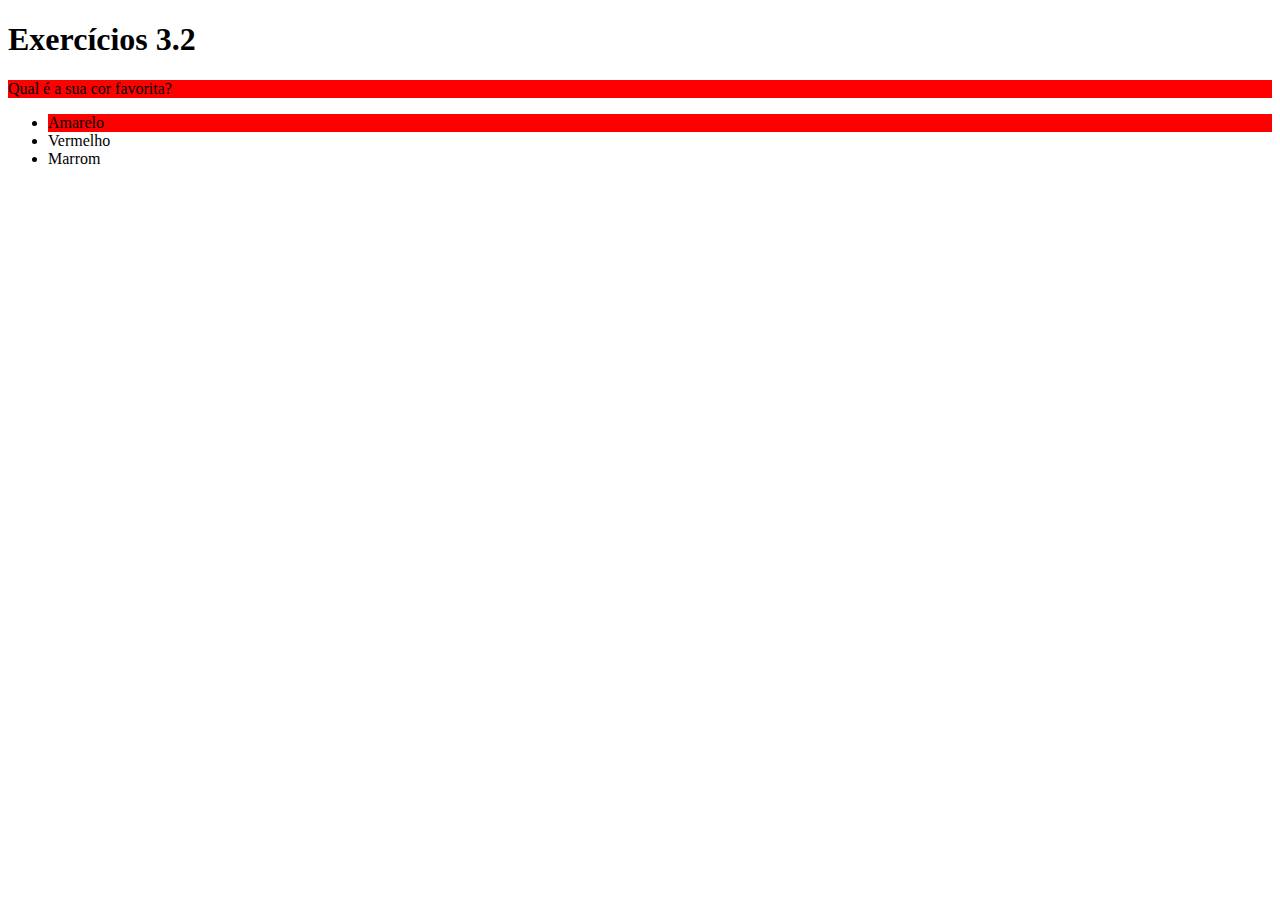
==== fundamentos/bloco-3-introducao-a-html-e-css/dia-2-html-css-primeiros-passos-em-css/index.html @ 31724e1e "novo dia2 -original" ====
<!DOCTYPE html>
<html lang="pt-br">
  <head>
    <meta charset="UTF-8">
    <title>HTML</title>
    <style> 
      h1 {
        text-align: 65px;
        text-color: orange;
      }

      li{ 
        background-color= blue;
      }

     .background {
       background-color: red;
     }

    </style>
  </head>
  <body>
    <h1>Exercícios 3.2</h1>
    <p class="background">Qual é a sua cor favorita?</p>
    <ul>
      <li class="background">Amarelo</li>
      <li>Vermelho</li>
      <li>Marrom</li>
    </ul>
  </body>
</html>
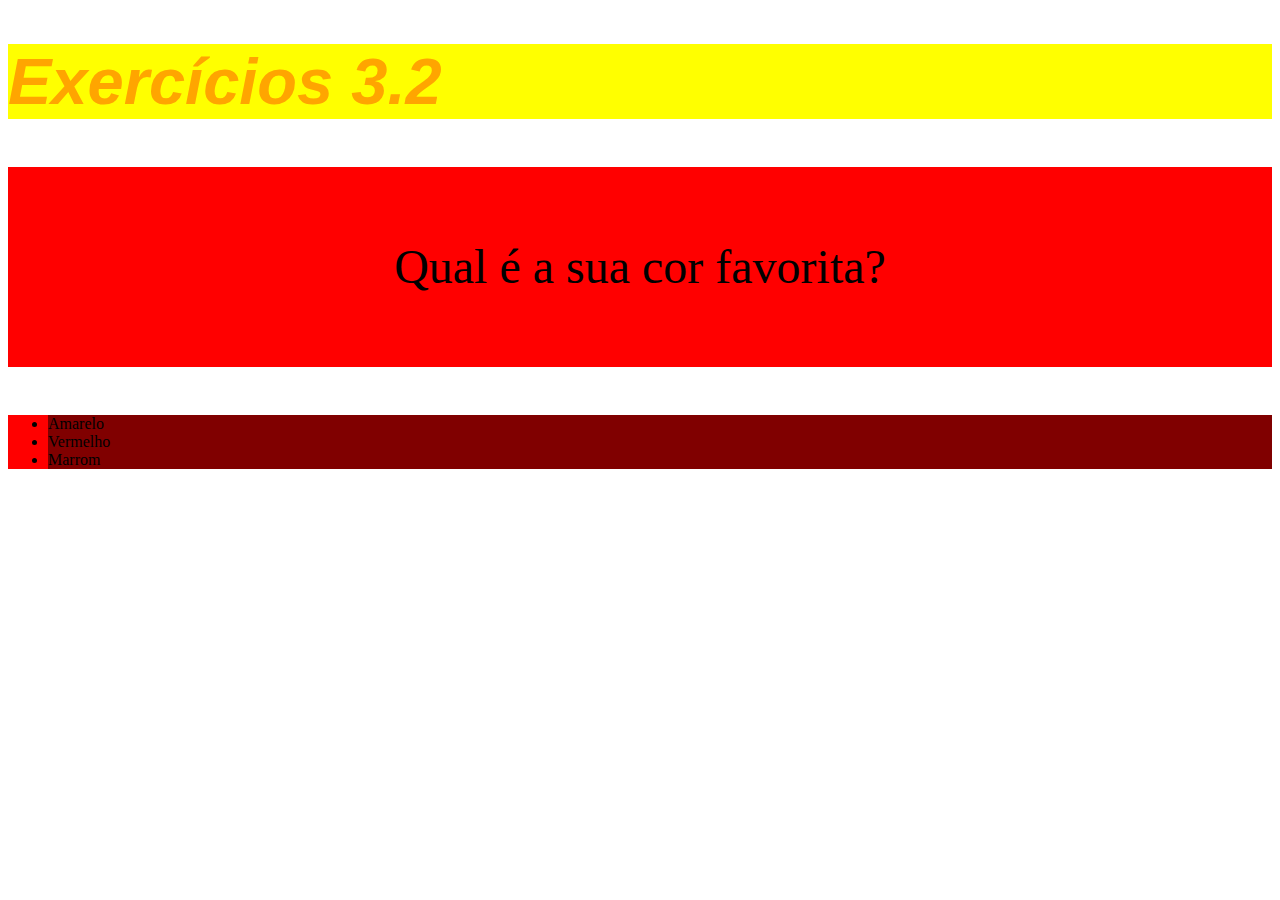
==== commit 67da6ae0: "atualização aula 1 e aula 2" ====
--- a/fundamentos/bloco-3-introducao-a-html-e-css/dia-2-html-css-primeiros-passos-em-css/index.html
+++ b/fundamentos/bloco-3-introducao-a-html-e-css/dia-2-html-css-primeiros-passos-em-css/index.html
@@ -3,27 +3,13 @@
   <head>
     <meta charset="UTF-8">
     <title>HTML</title>
-    <style> 
-      h1 {
-        text-align: 65px;
-        text-color: orange;
-      }
-
-      li{ 
-        background-color= blue;
-      }
-
-     .background {
-       background-color: red;
-     }
-
-    </style>
+    <link rel="stylesheet" href="style.css">
   </head>
   <body>
     <h1>Exercícios 3.2</h1>
     <p class="background">Qual é a sua cor favorita?</p>
-    <ul>
-      <li class="background">Amarelo</li>
+    <ul class="background">
+      <li>Amarelo</li>
       <li>Vermelho</li>
       <li>Marrom</li>
     </ul>
--- a/fundamentos/bloco-3-introducao-a-html-e-css/dia-2-html-css-primeiros-passos-em-css/style.css
+++ b/fundamentos/bloco-3-introducao-a-html-e-css/dia-2-html-css-primeiros-passos-em-css/style.css
@@ -0,0 +1,27 @@
+body {
+  font-size: 16px;
+}
+
+p {
+  font-weight: 600px;
+  font-size: 48px;
+  line-height: 200px;
+  text-align: center;
+}
+
+  h1 {
+    font-size: 65px;
+    color: orange;
+    font-family: sans-serif;
+    font-style: italic;
+    text-decoration: double;
+    background-color: yellow;
+  }
+
+  li{ 
+    background-color: maroon;
+  }
+
+ .background {
+   background-color: red;
+ }